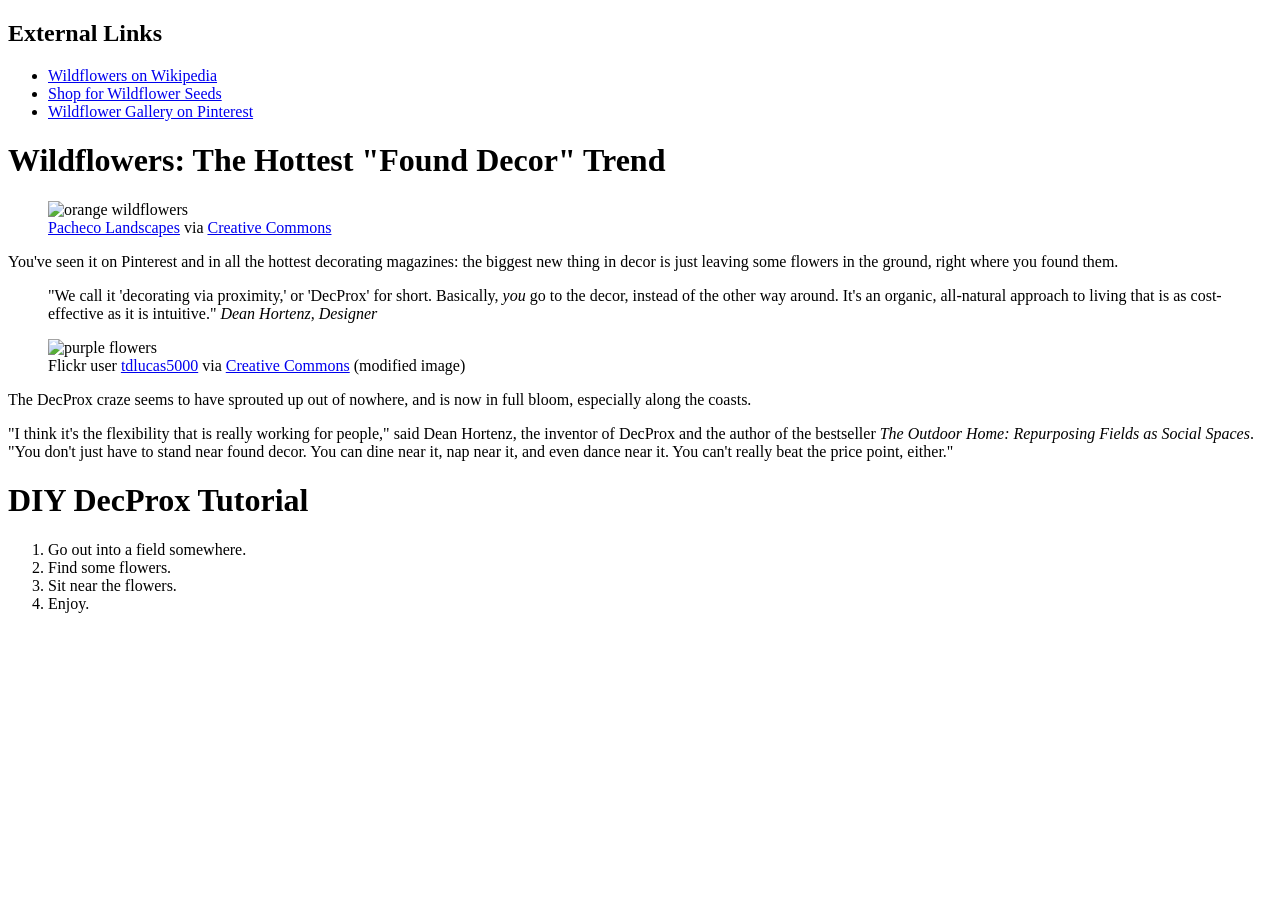
==== css/responsive-design/index.html @ 867b81ee "initial commit" ====
<!DOCTYPE html>
<html>
<head>
  <title>Wildflowers Article</title>
  <link rel="stylesheet" href="styles.css">
</head>
<body>
  <section id="external-links">
    <h1>External Links</h1>
    <ul>
      <li><a href="https://en.wikipedia.org/wiki/Wildflower">Wildflowers on Wikipedia</a></li>
      <li><a href="http://www.americanmeadows.com/wildflower-seeds">Shop for Wildflower Seeds</a></li>
      <li><a href="https://www.pinterest.com/pscheen/wildflowers/">Wildflower Gallery on Pinterest</a></li>
    </ul>
  </section>
  <main>
    <h1>Wildflowers: The Hottest "Found Decor" Trend</h1>
    <figure>
      <img src="images/orange_flowers.jpg" alt="orange wildflowers">
      <figcaption><a href="https://www.flickr.com/photos/pachecophotography/5595444482/in/[base64]">Pacheco Landscapes</a> via <a href="https://creativecommons.org/licenses/by-nd/2.0/">Creative Commons</a></figcaption>
    </figure>
    <p>You've seen it on Pinterest and in all the hottest decorating magazines: the biggest new thing in decor is just leaving some flowers in the ground, right where you found them.</p>
    <blockquote>
      "We call it 'decorating via proximity,' or 'DecProx' for short. Basically, <em>you</em> go to the decor, instead of the other way around. It's an organic, all-natural approach to living that is as cost-effective as it is intuitive."
      <cite>Dean Hortenz, Designer</cite>
    </blockquote>
    <figure>
      <img src="images/purple_flowers.jpg" alt="purple flowers">
      <figcaption>Flickr user <a href="https://www.flickr.com/photos/tdlucas5000/16589511247/in/[base64]">tdlucas5000</a> via <a href="https://creativecommons.org/licenses/by/2.0/">Creative Commons</a> (modified image)</figcaption>
    </figure>
    <p>The DecProx craze seems to have sprouted up out of nowhere, and is now in full bloom, especially along the coasts.</p>
    <p>"I think it's the flexibility that is really working for people," said Dean Hortenz, the inventor of DecProx and the author of the bestseller <em>The Outdoor Home: Repurposing Fields as Social Spaces</em>. "You don't just have to stand near found decor. You can dine near it, nap near it, and even dance near it. You can't really beat the price point, either."</p>
    <h1>DIY DecProx Tutorial</h1>
    <ol>
      <li>Go out into a field somewhere.</li>
      <li>Find some flowers.</li>
      <li>Sit near the flowers.</li>
      <li>Enjoy.</li>
    </ol>
  </main>
</body>
</html>
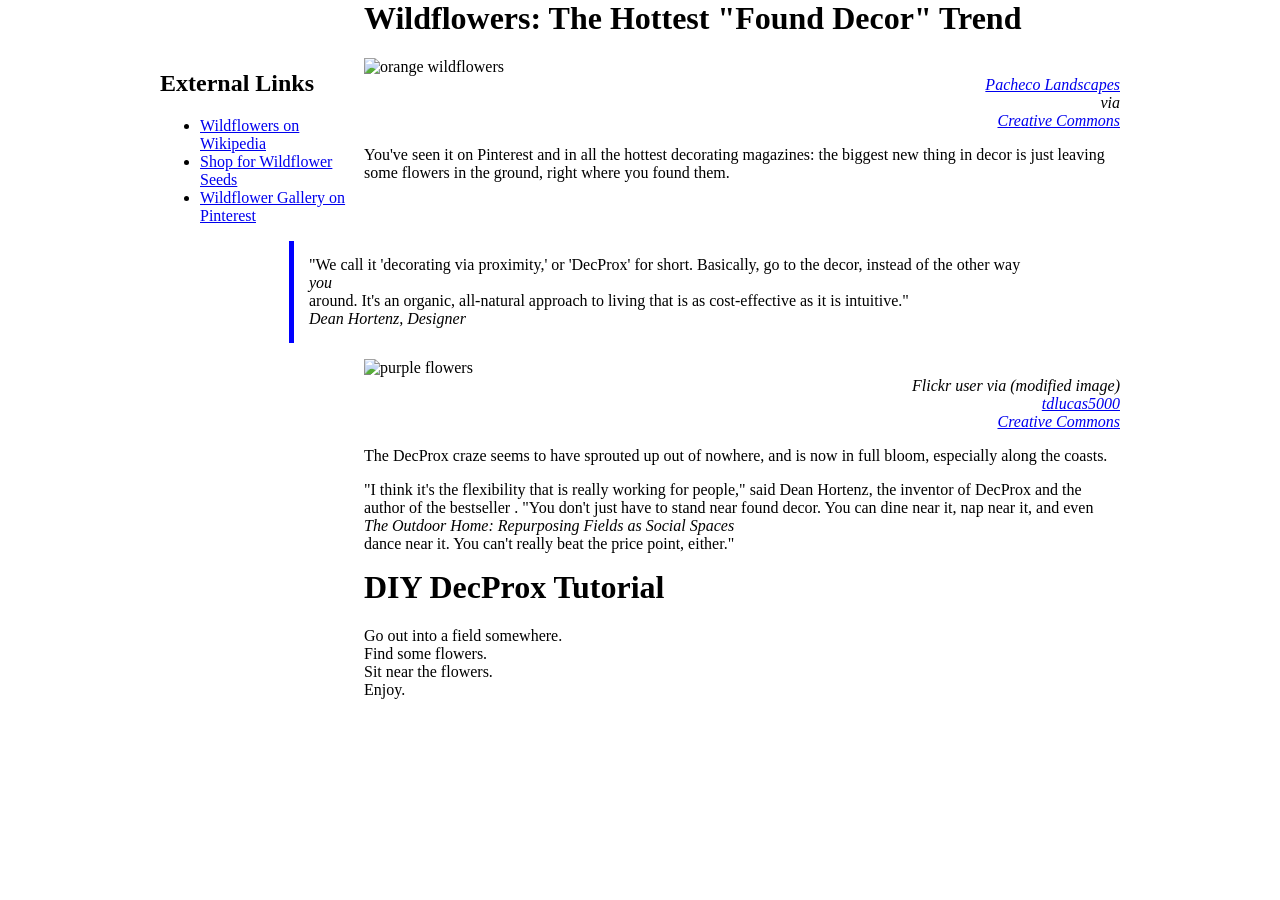
==== commit f98edcf4: "Initial Commit" ====
--- a/css/responsive-design/index.html
+++ b/css/responsive-design/index.html
@@ -2,7 +2,7 @@
 <html>
 <head>
   <title>Wildflowers Article</title>
-  <link rel="stylesheet" href="styles.css">
+  <link rel="stylesheet" href="style.css">
 </head>
 <body>
   <section id="external-links">
--- a/css/responsive-design/style.css
+++ b/css/responsive-design/style.css
@@ -0,0 +1,57 @@
+blockquote {
+  border-left: 5px solid blue;
+  padding: 15px;
+  margin-left: 0px;
+}
+
+cite {
+  display: block;
+  margin-top: 10px;
+}
+
+#external-links {
+  list-style-type: none;
+  padding-left: 0px;
+  width: 200px;
+  vertical-align: top;
+  float: left;
+  display: inline;
+  margin-top: 50px;
+}
+
+
+/* you're welcome to edit the
+image, figure, and figcaption CSS if you'd like, 
+but it's optional! */
+img {
+  width: 100%;
+}
+
+figure {
+  margin-left: 0px;
+  margin-right: 0px;
+}
+
+figcaption {
+  font-style: italic;
+  text-align: right;
+}
+
+body {
+  max-width:960px;
+  margin:0px auto;
+}
+
+main * {
+  width: 756px;
+  float: right;
+  vertical-align: top;
+  margin-top: 0px;
+  display: inline;
+
+}
+
+
+
+
+
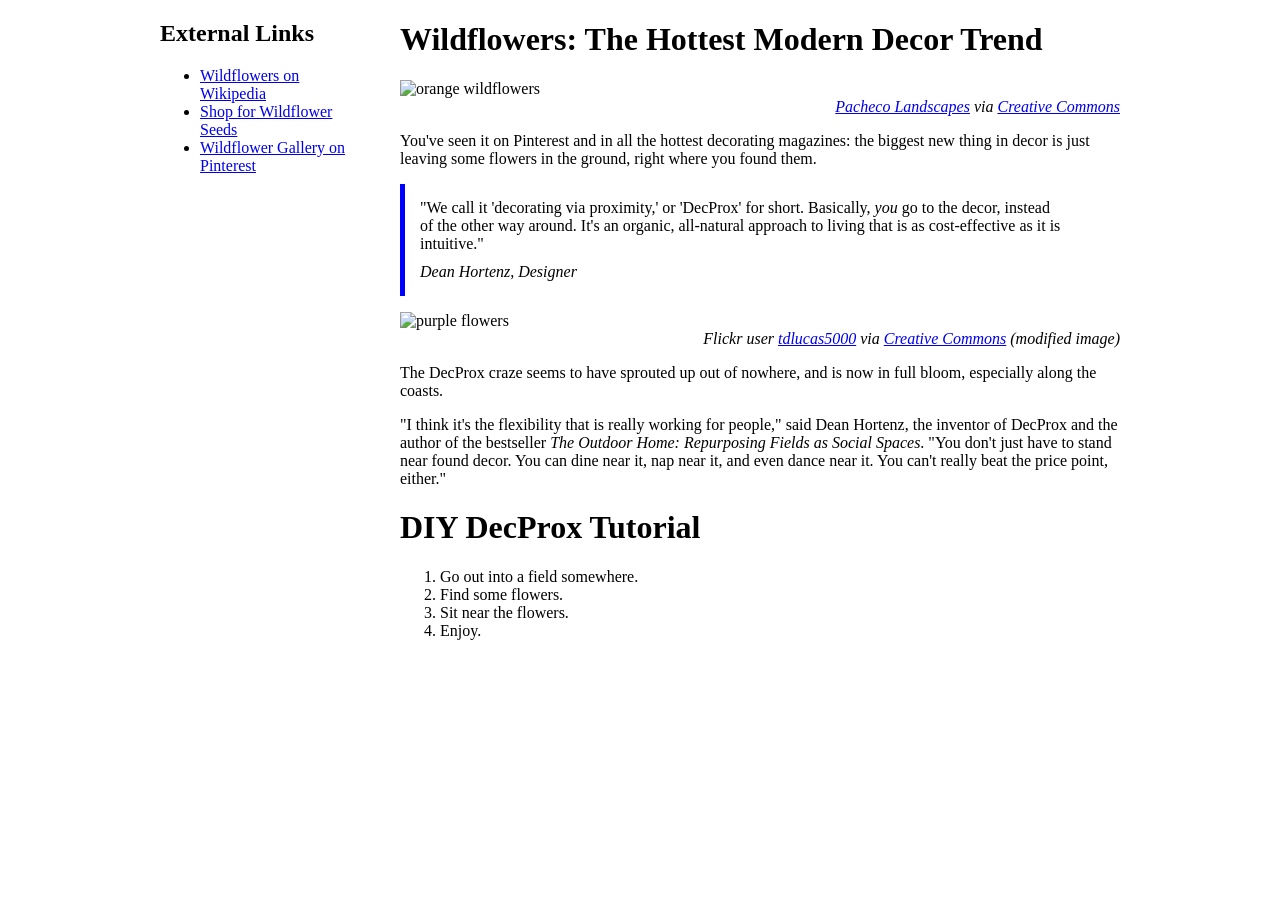
==== commit 70886f80: "final commit" ====
--- a/css/responsive-design/index.html
+++ b/css/responsive-design/index.html
@@ -1,42 +1,45 @@
-<!DOCTYPE html>
-<html>
-<head>
-  <title>Wildflowers Article</title>
-  <link rel="stylesheet" href="style.css">
-</head>
-<body>
-  <section id="external-links">
-    <h1>External Links</h1>
-    <ul>
-      <li><a href="https://en.wikipedia.org/wiki/Wildflower">Wildflowers on Wikipedia</a></li>
-      <li><a href="http://www.americanmeadows.com/wildflower-seeds">Shop for Wildflower Seeds</a></li>
-      <li><a href="https://www.pinterest.com/pscheen/wildflowers/">Wildflower Gallery on Pinterest</a></li>
-    </ul>
-  </section>
-  <main>
-    <h1>Wildflowers: The Hottest "Found Decor" Trend</h1>
-    <figure>
-      <img src="images/orange_flowers.jpg" alt="orange wildflowers">
-      <figcaption><a href="https://www.flickr.com/photos/pachecophotography/5595444482/in/[base64]">Pacheco Landscapes</a> via <a href="https://creativecommons.org/licenses/by-nd/2.0/">Creative Commons</a></figcaption>
-    </figure>
-    <p>You've seen it on Pinterest and in all the hottest decorating magazines: the biggest new thing in decor is just leaving some flowers in the ground, right where you found them.</p>
-    <blockquote>
-      "We call it 'decorating via proximity,' or 'DecProx' for short. Basically, <em>you</em> go to the decor, instead of the other way around. It's an organic, all-natural approach to living that is as cost-effective as it is intuitive."
-      <cite>Dean Hortenz, Designer</cite>
-    </blockquote>
-    <figure>
-      <img src="images/purple_flowers.jpg" alt="purple flowers">
-      <figcaption>Flickr user <a href="https://www.flickr.com/photos/tdlucas5000/16589511247/in/[base64]">tdlucas5000</a> via <a href="https://creativecommons.org/licenses/by/2.0/">Creative Commons</a> (modified image)</figcaption>
-    </figure>
-    <p>The DecProx craze seems to have sprouted up out of nowhere, and is now in full bloom, especially along the coasts.</p>
-    <p>"I think it's the flexibility that is really working for people," said Dean Hortenz, the inventor of DecProx and the author of the bestseller <em>The Outdoor Home: Repurposing Fields as Social Spaces</em>. "You don't just have to stand near found decor. You can dine near it, nap near it, and even dance near it. You can't really beat the price point, either."</p>
-    <h1>DIY DecProx Tutorial</h1>
-    <ol>
-      <li>Go out into a field somewhere.</li>
-      <li>Find some flowers.</li>
-      <li>Sit near the flowers.</li>
-      <li>Enjoy.</li>
-    </ol>
-  </main>
-</body>
+<!DOCTYPE html>
+<html>
+<head>
+  <title>Wildflowers Article</title>
+  <link rel="stylesheet" href="style.css">
+</head>
+<body>
+  <section id="external-links">
+    <h1>External Links</h1>
+    <ul>
+      <li><a href="https://en.wikipedia.org/wiki/Wildflower">Wildflowers on Wikipedia</a></li>
+      <li><a href="http://www.americanmeadows.com/wildflower-seeds">Shop for Wildflower Seeds</a></li>
+      <li><a href="https://www.pinterest.com/pscheen/wildflowers/">Wildflower Gallery on Pinterest</a></li>
+    </ul>
+  </section>
+  <body>
+
+  </body>
+  <main>
+    <h1>Wildflowers: The Hottest Modern Decor Trend</h1>
+    <figure>
+      <img src="images/orange_flowers.jpg" alt="orange wildflowers">
+      <figcaption><a href="https://www.flickr.com/photos/pachecophotography/5595444482/in/[base64]">Pacheco Landscapes</a> via <a href="https://creativecommons.org/licenses/by-nd/2.0/">Creative Commons</a></figcaption>
+    </figure>
+    <p>You've seen it on Pinterest and in all the hottest decorating magazines: the biggest new thing in decor is just leaving some flowers in the ground, right where you found them.</p>
+    <blockquote>
+      "We call it 'decorating via proximity,' or 'DecProx' for short. Basically, <em>you</em> go to the decor, instead of the other way around. It's an organic, all-natural approach to living that is as cost-effective as it is intuitive."
+      <cite>Dean Hortenz, Designer</cite>
+    </blockquote>
+    <figure>
+      <img src="images/purple_flowers.jpg" alt="purple flowers">
+      <figcaption>Flickr user <a href="https://www.flickr.com/photos/tdlucas5000/16589511247/in/[base64]">tdlucas5000</a> via <a href="https://creativecommons.org/licenses/by/2.0/">Creative Commons</a> (modified image)</figcaption>
+    </figure>
+    <p>The DecProx craze seems to have sprouted up out of nowhere, and is now in full bloom, especially along the coasts.</p>
+    <p>"I think it's the flexibility that is really working for people," said Dean Hortenz, the inventor of DecProx and the author of the bestseller <em>The Outdoor Home: Repurposing Fields as Social Spaces</em>. "You don't just have to stand near found decor. You can dine near it, nap near it, and even dance near it. You can't really beat the price point, either."</p>
+    <h1>DIY DecProx Tutorial</h1>
+    <ol>
+      <li>Go out into a field somewhere.</li>
+      <li>Find some flowers.</li>
+      <li>Sit near the flowers.</li>
+      <li>Enjoy.</li>
+    </ol>
+  </main>
+</body>
 </html>
--- a/css/responsive-design/style.css
+++ b/css/responsive-design/style.css
@@ -1,57 +1,64 @@
-blockquote {
-  border-left: 5px solid blue;
-  padding: 15px;
-  margin-left: 0px;
-}
-
-cite {
-  display: block;
-  margin-top: 10px;
-}
-
-#external-links {
-  list-style-type: none;
-  padding-left: 0px;
-  width: 200px;
-  vertical-align: top;
-  float: left;
-  display: inline;
-  margin-top: 50px;
-}
-
-
-/* you're welcome to edit the
-image, figure, and figcaption CSS if you'd like, 
-but it's optional! */
-img {
-  width: 100%;
-}
-
-figure {
-  margin-left: 0px;
-  margin-right: 0px;
-}
-
-figcaption {
-  font-style: italic;
-  text-align: right;
-}
-
-body {
-  max-width:960px;
-  margin:0px auto;
-}
-
-main * {
-  width: 756px;
-  float: right;
-  vertical-align: top;
-  margin-top: 0px;
-  display: inline;
-
-}
-
-
-
-
-
+blockquote {
+  border-left: 5px solid blue;
+  padding: 15px;
+  margin-left: 0px;
+}
+
+cite {
+  display: block;
+  margin-top: 10px;
+}
+
+#external-links {
+  list-style-type: none;
+  padding-left: 0px;
+  width: 20%;
+  vertical-align: left;
+  float: left;
+  display: inline;
+
+}
+
+img {
+  width: 100%;
+  height: auto;
+  vertical-align: right;
+  height: 940px;
+}
+
+figure {
+  margin-left: 0px;
+  margin-right: 0px;
+}
+
+figcaption {
+  font-style: italic;
+  text-align: right;
+}
+
+body {
+  max-width:960px;
+  margin:0px auto;
+  min-height: 840px;
+
+}
+
+main {
+  width: 75%;
+  float: right;
+  vertical-align: top;
+  margin-top: 0px;
+  
+  display: inline;}
+
+  @media screen and (max-width: 600px) {
+
+    body {width:80%;} 
+    
+    #external-links {width: 20%;
+                    padding-right: 8% ;
+}
+
+@media screen and (max-width: 400px) {
+  body {font-size: 20%}
+}
